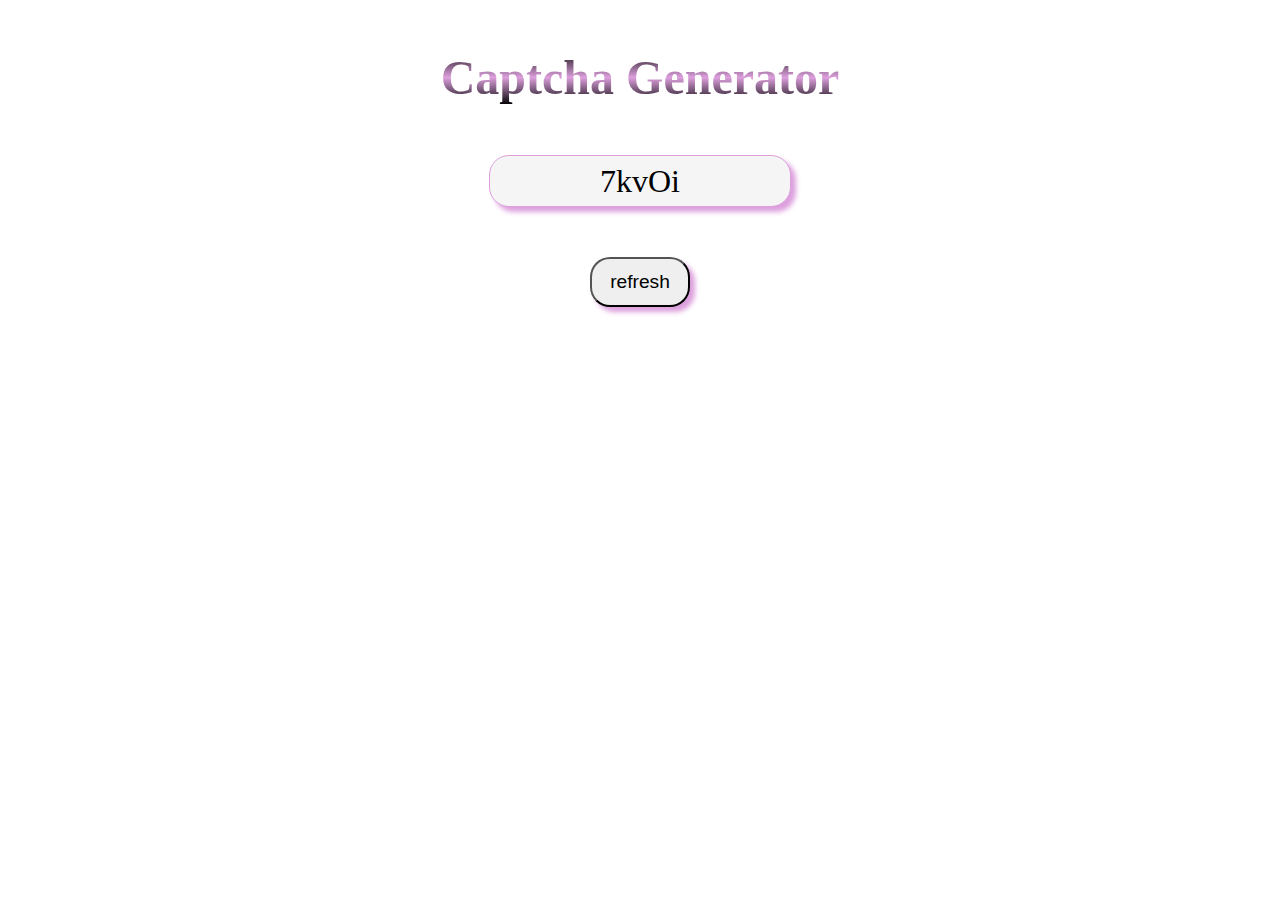
==== Captcha/index.html @ c8703ef7 "Add Captcha project and quotes.html" ====
<!DOCTYPE html>
<html lang="en">
<head>
    <meta charset="UTF-8">
    <meta name="viewport" content="width=device-width, initial-scale=1.0">
    <title>Captcha</title>
    <link rel="stylesheet" href="./style.css">
</head>
<body>
    <center><h1>Captcha Generator</h1></center>
    <center>
        <div id="captcha">captcha</div>
        <div><button id="btn">refresh</button></div>
    </center>

    <script src="./apps.js"></script>
</body>
</html>
---- Captcha/style.css ----
h1{
    background: linear-gradient(rgb(10, 10, 10),plum,black);
    background-clip: text;
    color:transparent;
    margin: 50px;
    font-size: 3rem;
}
#captcha{
    width:300px;
    height:50px;
    border:1px solid plum;
    box-shadow: 5px 5px 5px plum;
    border-radius: 20px;
    color:black;
    background-color: whitesmoke;
    display: flex;
    justify-content: center;
    align-items: center;
    margin:50px;
    font-size: 2rem;
}
#btn{
    display: flex;
    justify-content: center;
    align-items: center;
    width:100px;
    height:50px;
    border-radius: 20px;
    box-shadow: 5px 5px 5px plum;
    cursor: pointer;
    font-size: 1.2rem;
}
#btn:focus{
    outline: none;
    border:1px solid plum;
    cursor: pointer;
}
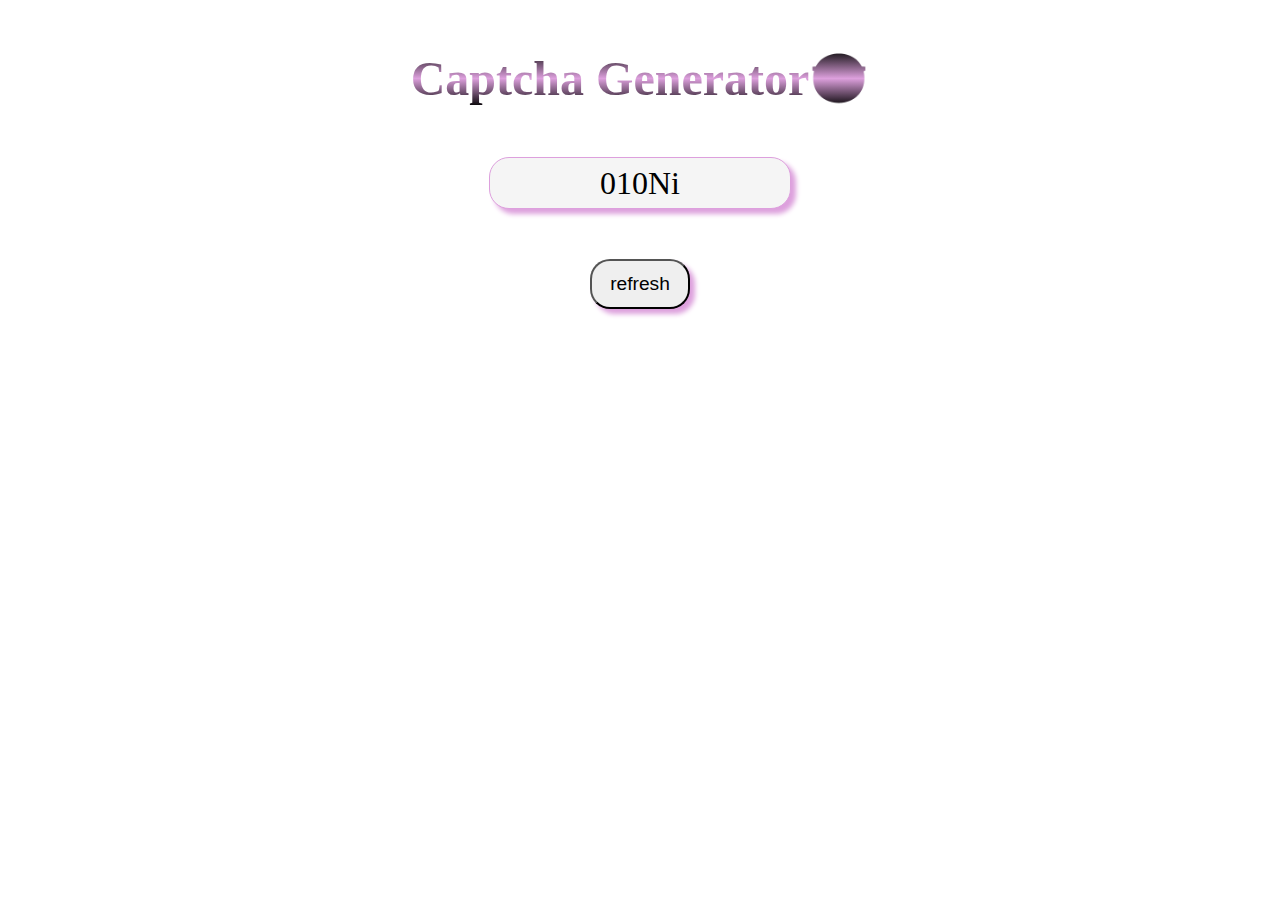
==== commit c25e2eec: "third commit" ====
--- a/Captcha/index.html
+++ b/Captcha/index.html
@@ -7,7 +7,7 @@
     <link rel="stylesheet" href="./style.css">
 </head>
 <body>
-    <center><h1>Captcha Generator</h1></center>
+    <center><h1>Captcha Generator😎</h1></center>
     <center>
         <div id="captcha">captcha</div>
         <div><button id="btn">refresh</button></div>
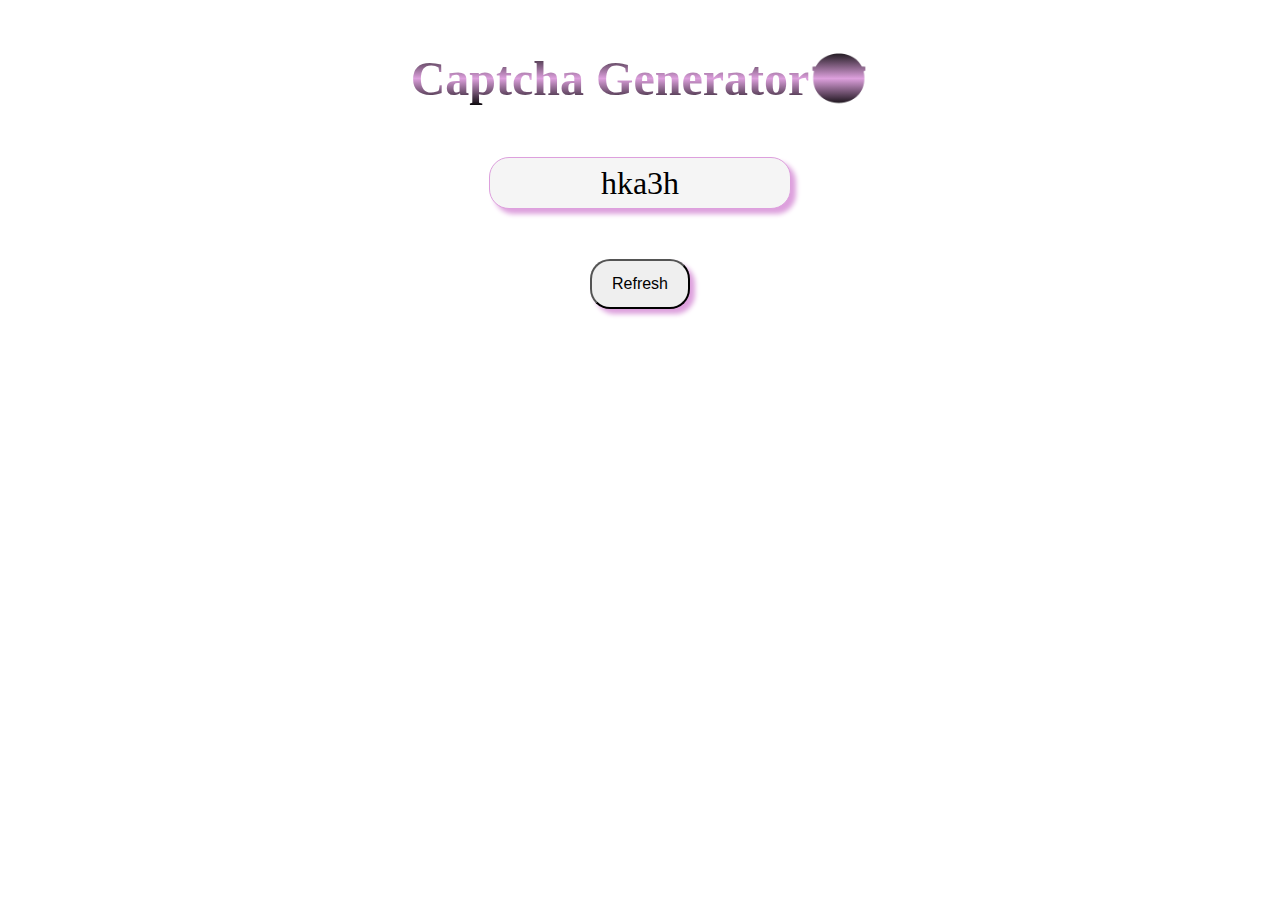
==== commit 7108a5ec: "fourth commit" ====
--- a/Captcha/index.html
+++ b/Captcha/index.html
@@ -9,8 +9,8 @@
 <body>
     <center><h1>Captcha Generator😎</h1></center>
     <center>
-        <div id="captcha">captcha</div>
-        <div><button id="btn">refresh</button></div>
+        <div id="captcha">Captcha</div>
+        <div><button id="btn">Refresh</button></div>
     </center>
 
     <script src="./apps.js"></script>
--- a/Captcha/style.css
+++ b/Captcha/style.css
@@ -28,7 +28,7 @@
     border-radius: 20px;
     box-shadow: 5px 5px 5px plum;
     cursor: pointer;
-    font-size: 1.2rem;
+    font-size: 1rem;
 }
 #btn:focus{
     outline: none;
